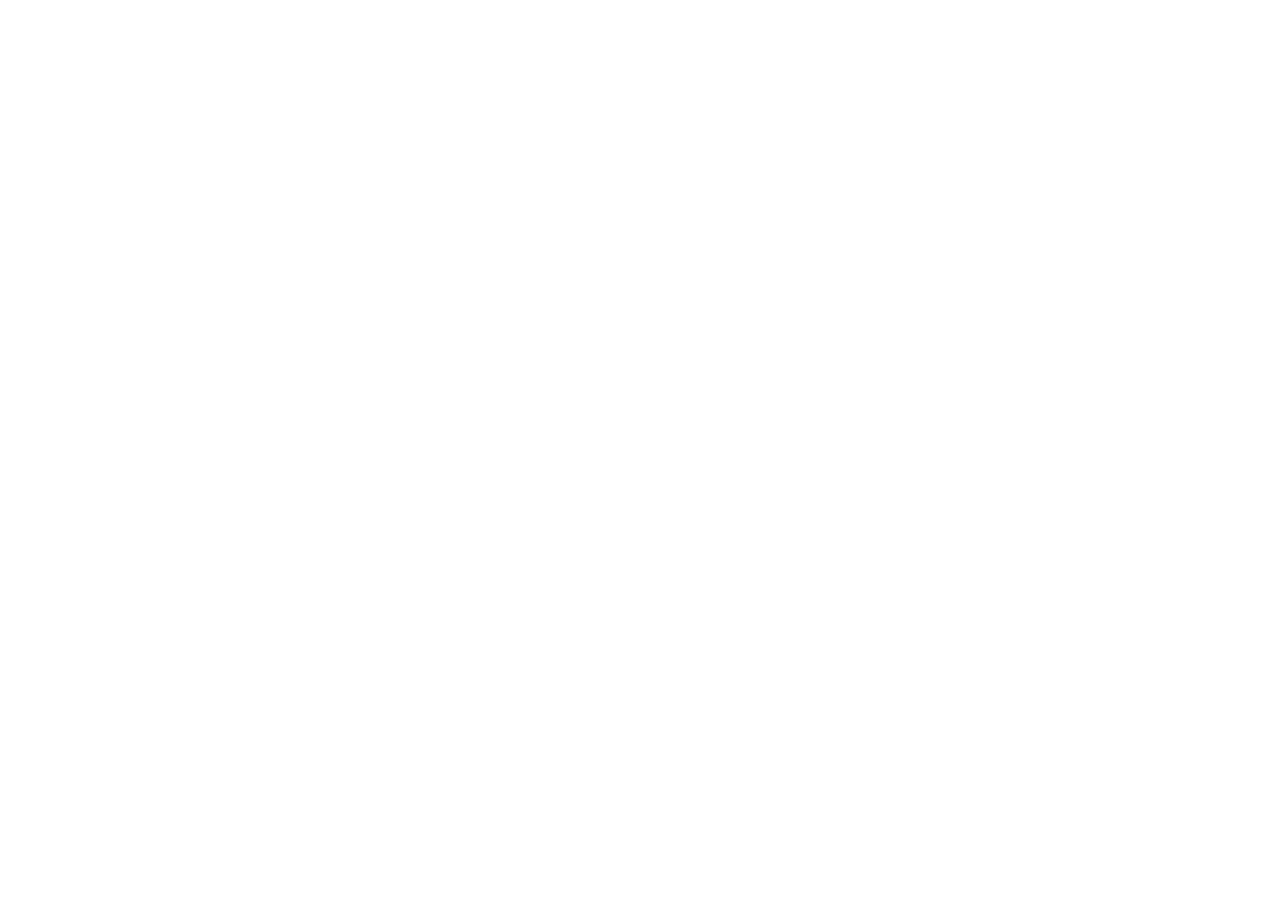
==== charakterystyka-ryszarda.html @ 97acca8f "link to another page and scroll" ====
<!DOCTYPE html>
<html lang="pl">
<head>
    <meta charset="UTF-8">
    <meta name="viewport" content="width=device-width, initial-scale=1.0">
    <title>Charakterystyka Ryszarda</title>
</head>
<body>
    
</body>
</html>
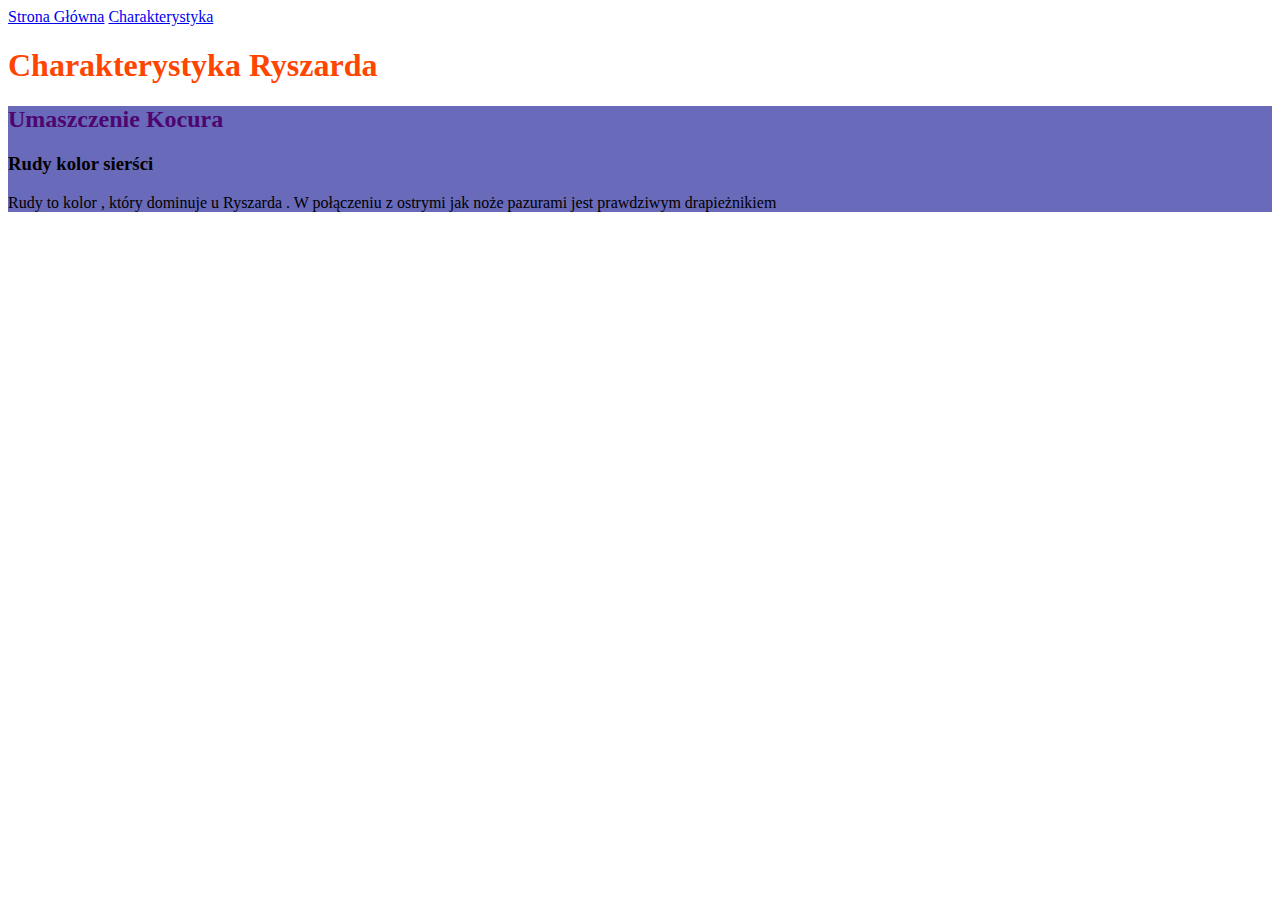
==== commit cec17fcb: "added nav to page" ====
--- a/charakterystyka-ryszarda.html
+++ b/charakterystyka-ryszarda.html
@@ -1,11 +1,34 @@
 <!DOCTYPE html>
 <html lang="pl">
+
 <head>
     <meta charset="UTF-8">
     <meta name="viewport" content="width=device-width, initial-scale=1.0">
     <title>Charakterystyka Ryszarda</title>
+    <link href="style.css" rel="stylesheet" type="text/css">
 </head>
+
 <body>
-    
+    <header>
+        <nav>
+            <a href="index.html">Strona Główna</a>
+            <a href="charakterystyka-ryszarda.html">Charakterystyka</a>
+
+        </nav>
+    </header>
+    <main>
+        <header id="top">
+            <h1>Charakterystyka Ryszarda</h1>
+        </header>
+        <section>
+            <h2>Umaszczenie Kocura</h2>
+            <article>
+                <h3>Rudy kolor sierści</h3>
+                <p>Rudy to kolor , który dominuje u Ryszarda . W połączeniu z ostrymi jak noże pazurami jest prawdziwym
+                    drapieżnikiem</p>
+            </article>
+
+    </main>
 </body>
+
 </html>--- a/style.css
+++ b/style.css
@@ -0,0 +1,9 @@
+h1{
+    color:orangered;
+}
+h2{
+    color:rgb(77, 6, 113);
+}
+section{
+    background:#6a6aba
+}